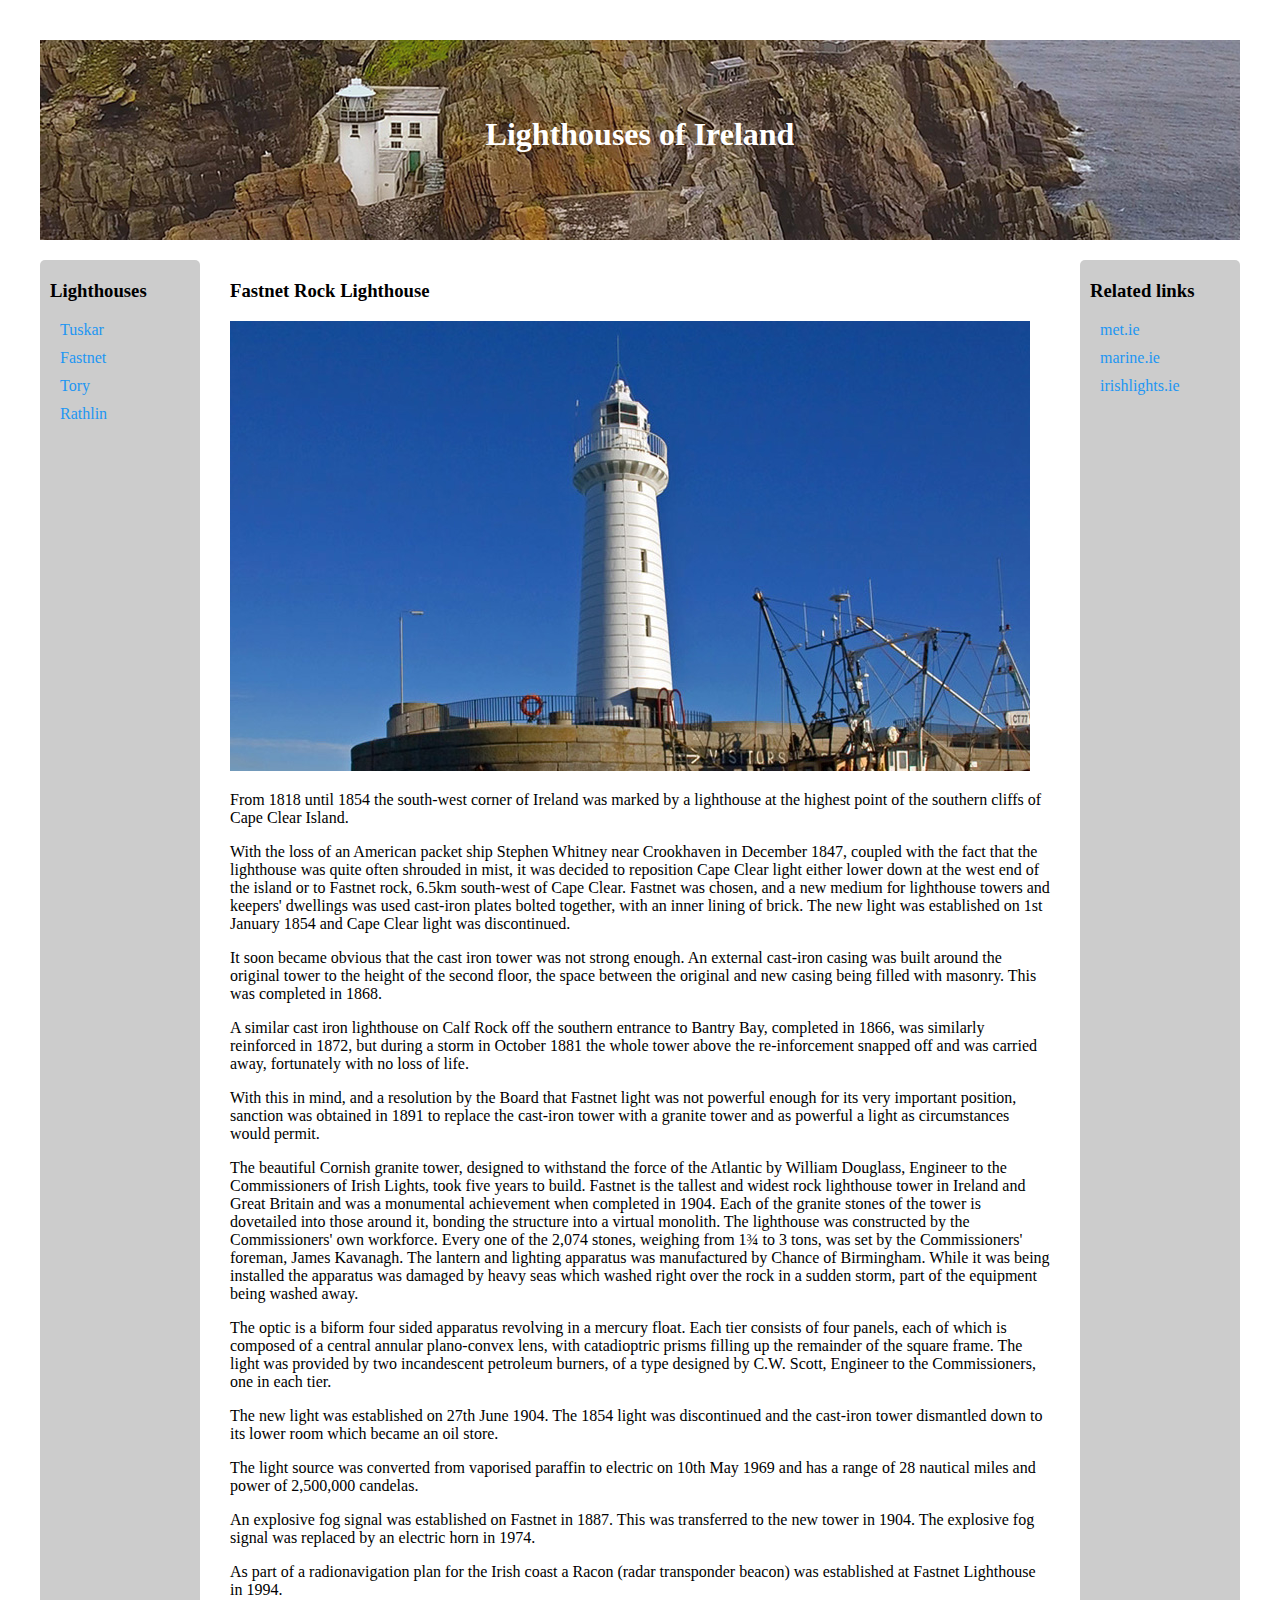
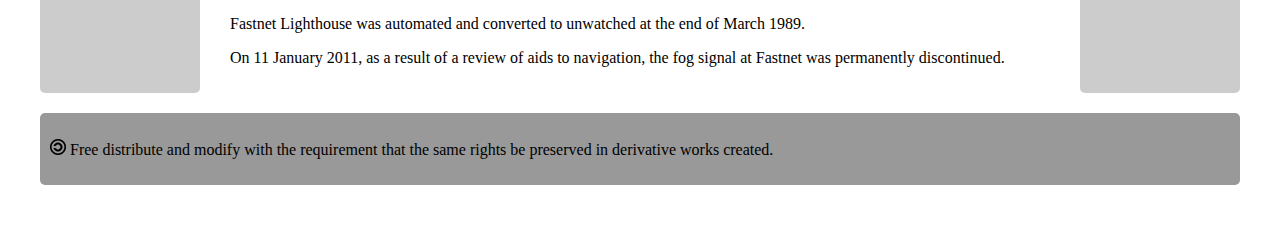
==== fastnet.html @ 3f507164 "Initial commit" ====
<!DOCTYPE html>
<html lang="en">
<head>
  <meta charset="utf-8">
  <title></title>
  <link type="text/css" href="assets/css/grid.css" rel="stylesheet" />
  <link type="text/css" href="assets/css/background.css" rel="stylesheet" />
  <link type="text/css" href="assets/css/navigation.css" rel="stylesheet" />
  <link type="text/css" href="assets/css/text.css" rel="stylesheet" />
</head>
<body>
  <div class="wrapper">
    <div class="header">
      <header>
        <div class="hero-image">
          <div class="hero-text">
            <h1>Lighthouses of Ireland</h1>
          </div>
        </div>
      </header>
    </div>
    <div class="sidebar box">
      <h3>Lighthouses</h3>
      <nav>
        <a href="tuskar.html">Tuskar</a>
        <a href="fastnet.html">Fastnet</a>
        <a href="tory.html">Tory</a>
        <a href="rathlin.html">Rathlin</a>
      </nav>
    </div>
    <div class="sidebar2 box">
      <h3>Related links</h3>
      <nav>
        <a href="https://www.met.ie/">met.ie</a>
        <a href="https://www.marine.ie/Home/home">marine.ie</a>
        <a href="https://www.irishlights.ie/">irishlights.ie</a>
      </nav>
    </div>
    <div class="content box">
      <h3>Fastnet Rock Lighthouse</h3>
      <p><img src="assets/images/donaghadee.jpg" /><p>
      <p>From 1818 until 1854 the south-west corner of Ireland was marked by a lighthouse at the highest point of the southern cliffs of Cape Clear Island.</p>
      <p>With the loss of an American packet ship Stephen Whitney near Crookhaven in December 1847, coupled with the fact that the lighthouse was quite often shrouded in mist, it was decided to reposition Cape Clear light either lower down at the west end of the island or to Fastnet rock, 6.5km south-west of Cape Clear. Fastnet was chosen, and a new medium for lighthouse towers and keepers' dwellings was used cast-iron plates bolted together, with an inner lining of brick. The new light was established on 1st January 1854 and Cape Clear light was discontinued.</p>
      <p>It soon became obvious that the cast iron tower was not strong enough. An external cast-iron casing was built around the original tower to the height of the second floor, the space between the original and new casing being filled with masonry. This was completed in 1868.</p>
      <p>A similar cast iron lighthouse on Calf Rock off the southern entrance to Bantry Bay, completed in 1866, was similarly reinforced in 1872, but during a storm in October 1881 the whole tower above the re-inforcement snapped off and was carried away, fortunately with no loss of life.</p>
      <p>With this in mind, and a resolution by the Board that Fastnet light was not powerful enough for its very important position, sanction was obtained in 1891 to replace the cast-iron tower with a granite tower and as powerful a light as circumstances would permit.</p>
      <p>The beautiful Cornish granite tower, designed to withstand the force of the Atlantic by William Douglass, Engineer to the Commissioners of Irish Lights, took five years to build. Fastnet is the tallest and widest rock lighthouse tower in Ireland and Great Britain and was a monumental achievement when completed in 1904. Each of the granite stones of the tower is dovetailed into those around it, bonding the structure into a virtual monolith. The lighthouse was constructed by the Commissioners' own workforce. Every one of the 2,074 stones, weighing from 1¾ to 3 tons, was set by the Commissioners' foreman, James Kavanagh. The lantern and lighting apparatus was manufactured by Chance of Birmingham. While it was being installed the apparatus was damaged by heavy seas which washed right over the rock in a sudden storm, part of the equipment being washed away.</p>
      <p>The optic is a biform four sided apparatus revolving in a mercury float. Each tier consists of four panels, each of which is composed of a central annular plano-convex lens, with catadioptric prisms filling up the remainder of the square frame. The light was provided by two incandescent petroleum burners, of a type designed by C.W. Scott, Engineer to the Commissioners, one in each tier.</p>
      <p>The new light was established on 27th June 1904. The 1854 light was discontinued and the cast-iron tower dismantled down to its lower room which became an oil store.</p>
      <p>The light source was converted from vaporised paraffin to electric on 10th May 1969 and has a range of 28 nautical miles and power of 2,500,000 candelas.</p>
      <p>An explosive fog signal was established on Fastnet in 1887. This was transferred to the new tower in 1904. The explosive fog signal was replaced by an electric horn in 1974.</p>
      <p>As part of a radionavigation plan for the Irish coast a Racon (radar transponder beacon) was established at Fastnet Lighthouse in 1994.</p>
      <p>Fastnet Lighthouse was automated and converted to unwatched at the end of March 1989.</p>
      <p>On 11 January 2011, as a result of a review of aids to navigation, the fog signal at Fastnet was permanently discontinued.</p>
    </div>
    <div class="footer box">
      <p><img src="assets/images/copyleft.png" /> Free distribute and modify with the requirement that the same rights be preserved in derivative works created.</p>
    </div>
  </div>
</body>
</html>
---- assets/css/grid.css ----
body {
  margin: 40px;
}

.sidebar {
  grid-area: sidebar;
}

.sidebar2 {
  grid-area: sidebar2;
}

.content {
  grid-area: content;
}

.header {
  grid-area: header;
}

.footer {
  grid-area: footer;
}

.wrapper {
  background-color: #fff;
  margin: auto;
}

.wrapper {
  display: grid;
  grid-gap: 1em;
  grid-template-areas:
    "header"
    "sidebar"
    "content"
    "sidebar2"
    "footer"
}

@media only screen and (min-width: 500px)  {
  .wrapper {
    grid-template-columns: 160px auto;
    grid-template-areas:
      "header   header"
      "sidebar  content"
      "sidebar2 sidebar2"
      "footer   footer";
  }
}

@media only screen and (min-width: 600px)   {
  .wrapper {
    grid-gap: 20px;
    grid-template-columns: 160px auto 160px;
    grid-template-areas:
      "header  header  header"
      "sidebar content sidebar2"
      "footer  footer  footer";
    max-width: 1200px;
  }
}
---- assets/css/background.css ----
.box {
  border-radius: 5px;
  padding: 10px;
}

.header {
}

.header .hero-image {
  background-image: url("../images/skelligs.jpg");
  height: 200px;
  background-position: center;
  background-repeat: no-repeat;
  background-size: cover;
  position: relative;
}

.header .hero-text {
  text-align: center;
  position: absolute;
  top: 50%;
  left: 50%;
  transform: translate(-50%, -50%);
  color: white;
}

.sidebar {
  background-color: #ccc;
}

.sidebar2 {
  background-color: #ccc;
}

.footer {
  background-color: #999;
}
---- assets/css/navigation.css ----
.sidebar nav,
.sidebar2 nav {
  padding-left: 10px
}
.sidebar nav a,
.sidebar2 nav a {
  padding-bottom: 10px;
  text-decoration: none;
  color: #2196F3;
  display: block;
}
---- assets/css/text.css ----
h1, h2, h3 {
  margin-top: 10px;
}
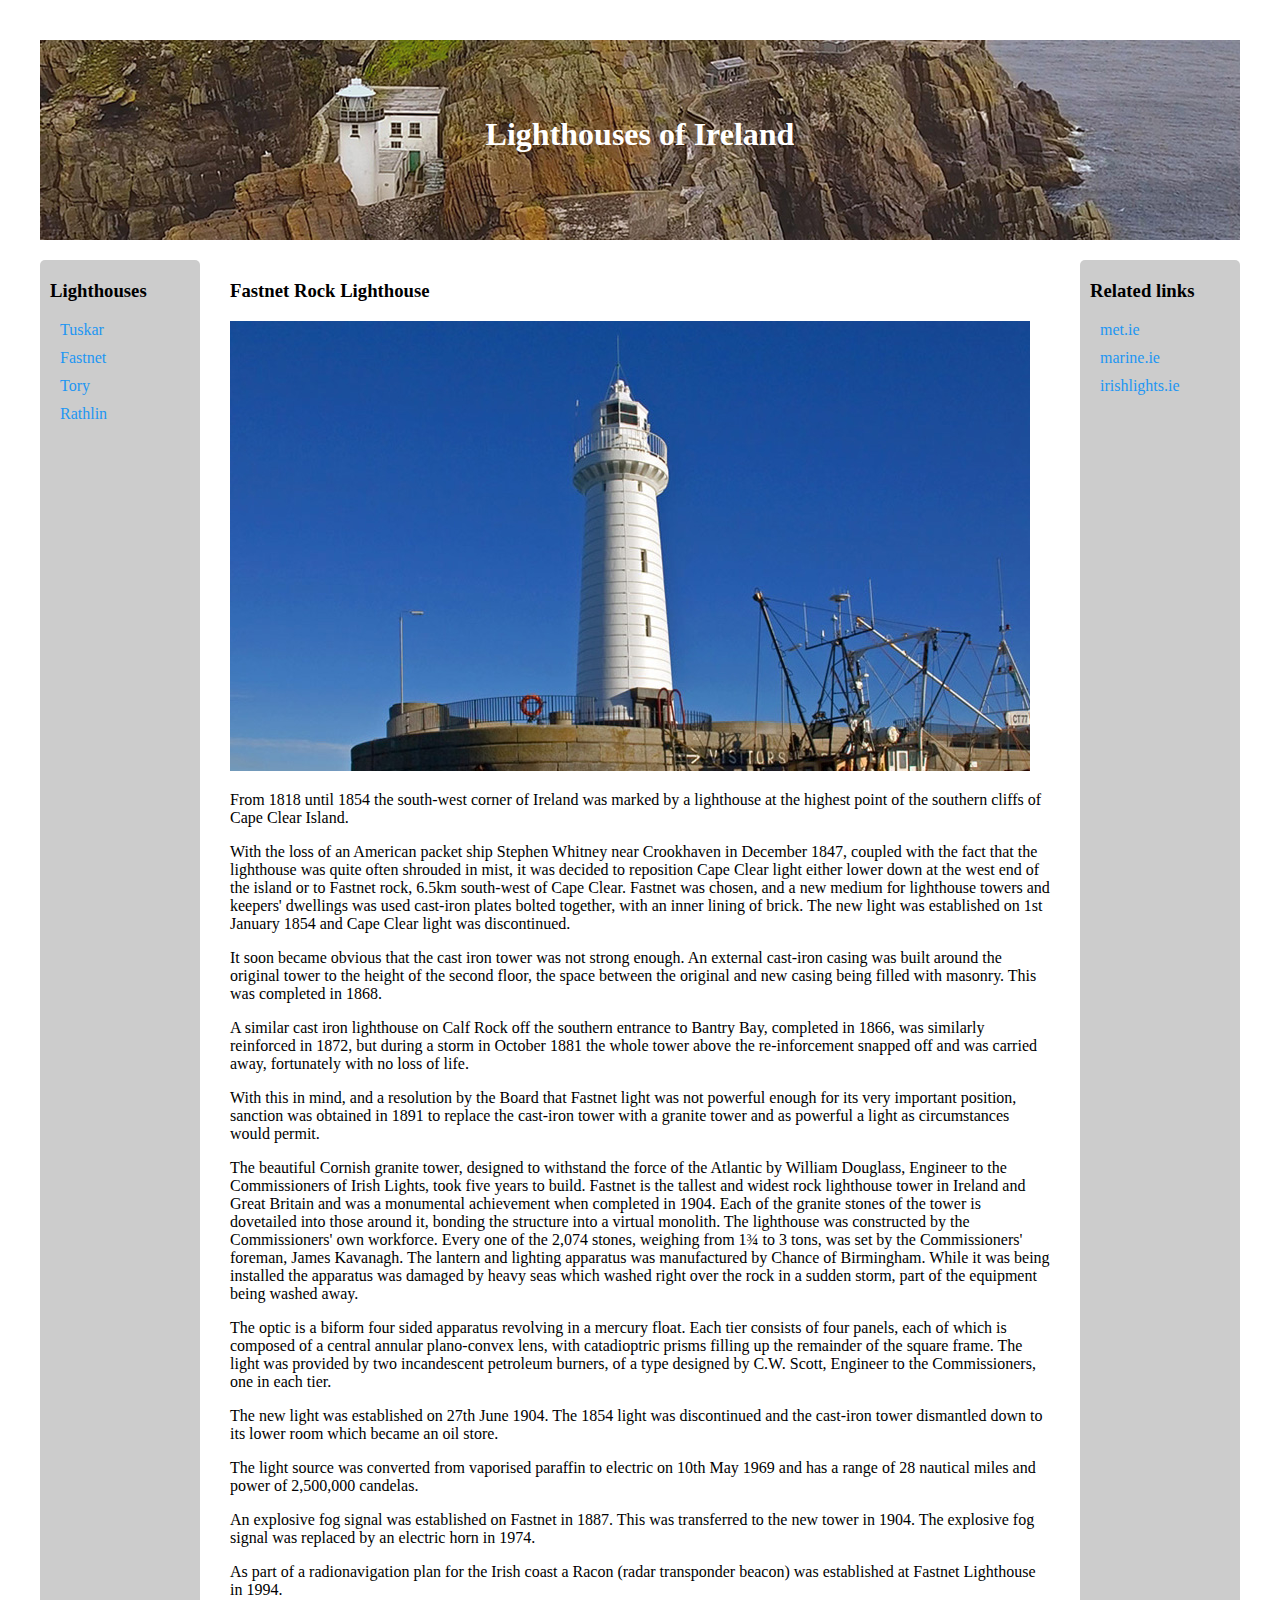
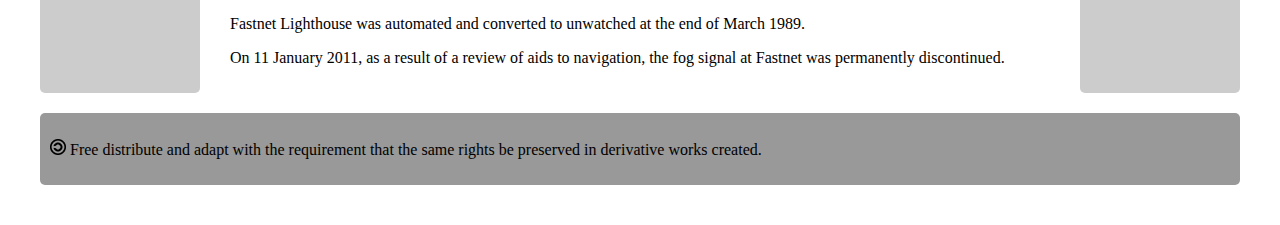
==== commit d133efc6: "Updated modify to adapt in footer" ====
--- a/fastnet.html
+++ b/fastnet.html
@@ -1,61 +1,138 @@
 <!DOCTYPE html>
 <html lang="en">
-<head>
-  <meta charset="utf-8">
-  <title></title>
-  <link type="text/css" href="assets/css/grid.css" rel="stylesheet" />
-  <link type="text/css" href="assets/css/background.css" rel="stylesheet" />
-  <link type="text/css" href="assets/css/navigation.css" rel="stylesheet" />
-  <link type="text/css" href="assets/css/text.css" rel="stylesheet" />
-</head>
-<body>
-  <div class="wrapper">
-    <div class="header">
-      <header>
-        <div class="hero-image">
-          <div class="hero-text">
-            <h1>Lighthouses of Ireland</h1>
+  <head>
+    <meta charset="utf-8" />
+    <title></title>
+    <link type="text/css" href="assets/css/grid.css" rel="stylesheet" />
+    <link type="text/css" href="assets/css/background.css" rel="stylesheet" />
+    <link type="text/css" href="assets/css/navigation.css" rel="stylesheet" />
+    <link type="text/css" href="assets/css/text.css" rel="stylesheet" />
+  </head>
+  <body>
+    <div class="wrapper">
+      <div class="header">
+        <header>
+          <div class="hero-image">
+            <div class="hero-text">
+              <h1>Lighthouses of Ireland</h1>
+            </div>
           </div>
-        </div>
-      </header>
+        </header>
+      </div>
+      <div class="sidebar box">
+        <h3>Lighthouses</h3>
+        <nav>
+          <a href="tuskar.html">Tuskar</a>
+          <a href="fastnet.html">Fastnet</a>
+          <a href="tory.html">Tory</a>
+          <a href="rathlin.html">Rathlin</a>
+        </nav>
+      </div>
+      <div class="sidebar2 box">
+        <h3>Related links</h3>
+        <nav>
+          <a href="https://www.met.ie/">met.ie</a>
+          <a href="https://www.marine.ie/Home/home">marine.ie</a>
+          <a href="https://www.irishlights.ie/">irishlights.ie</a>
+        </nav>
+      </div>
+      <div class="content box">
+        <h3>Fastnet Rock Lighthouse</h3>
+        <p><img src="assets/images/donaghadee.jpg" /></p>
+        <p></p>
+        <p>
+          From 1818 until 1854 the south-west corner of Ireland was marked by a
+          lighthouse at the highest point of the southern cliffs of Cape Clear
+          Island.
+        </p>
+        <p>
+          With the loss of an American packet ship Stephen Whitney near
+          Crookhaven in December 1847, coupled with the fact that the lighthouse
+          was quite often shrouded in mist, it was decided to reposition Cape
+          Clear light either lower down at the west end of the island or to
+          Fastnet rock, 6.5km south-west of Cape Clear. Fastnet was chosen, and
+          a new medium for lighthouse towers and keepers' dwellings was used
+          cast-iron plates bolted together, with an inner lining of brick. The
+          new light was established on 1st January 1854 and Cape Clear light was
+          discontinued.
+        </p>
+        <p>
+          It soon became obvious that the cast iron tower was not strong enough.
+          An external cast-iron casing was built around the original tower to
+          the height of the second floor, the space between the original and new
+          casing being filled with masonry. This was completed in 1868.
+        </p>
+        <p>
+          A similar cast iron lighthouse on Calf Rock off the southern entrance
+          to Bantry Bay, completed in 1866, was similarly reinforced in 1872,
+          but during a storm in October 1881 the whole tower above the
+          re-inforcement snapped off and was carried away, fortunately with no
+          loss of life.
+        </p>
+        <p>
+          With this in mind, and a resolution by the Board that Fastnet light
+          was not powerful enough for its very important position, sanction was
+          obtained in 1891 to replace the cast-iron tower with a granite tower
+          and as powerful a light as circumstances would permit.
+        </p>
+        <p>
+          The beautiful Cornish granite tower, designed to withstand the force
+          of the Atlantic by William Douglass, Engineer to the Commissioners of
+          Irish Lights, took five years to build. Fastnet is the tallest and
+          widest rock lighthouse tower in Ireland and Great Britain and was a
+          monumental achievement when completed in 1904. Each of the granite
+          stones of the tower is dovetailed into those around it, bonding the
+          structure into a virtual monolith. The lighthouse was constructed by
+          the Commissioners' own workforce. Every one of the 2,074 stones,
+          weighing from 1¾ to 3 tons, was set by the Commissioners' foreman,
+          James Kavanagh. The lantern and lighting apparatus was manufactured by
+          Chance of Birmingham. While it was being installed the apparatus was
+          damaged by heavy seas which washed right over the rock in a sudden
+          storm, part of the equipment being washed away.
+        </p>
+        <p>
+          The optic is a biform four sided apparatus revolving in a mercury
+          float. Each tier consists of four panels, each of which is composed of
+          a central annular plano-convex lens, with catadioptric prisms filling
+          up the remainder of the square frame. The light was provided by two
+          incandescent petroleum burners, of a type designed by C.W. Scott,
+          Engineer to the Commissioners, one in each tier.
+        </p>
+        <p>
+          The new light was established on 27th June 1904. The 1854 light was
+          discontinued and the cast-iron tower dismantled down to its lower room
+          which became an oil store.
+        </p>
+        <p>
+          The light source was converted from vaporised paraffin to electric on
+          10th May 1969 and has a range of 28 nautical miles and power of
+          2,500,000 candelas.
+        </p>
+        <p>
+          An explosive fog signal was established on Fastnet in 1887. This was
+          transferred to the new tower in 1904. The explosive fog signal was
+          replaced by an electric horn in 1974.
+        </p>
+        <p>
+          As part of a radionavigation plan for the Irish coast a Racon (radar
+          transponder beacon) was established at Fastnet Lighthouse in 1994.
+        </p>
+        <p>
+          Fastnet Lighthouse was automated and converted to unwatched at the end
+          of March 1989.
+        </p>
+        <p>
+          On 11 January 2011, as a result of a review of aids to navigation, the
+          fog signal at Fastnet was permanently discontinued.
+        </p>
+      </div>
+      <div class="footer box">
+        <p>
+          <img src="assets/images/copyleft.png" /> Free distribute and adapt
+          with the requirement that the same rights be preserved in derivative
+          works created.
+        </p>
+      </div>
     </div>
-    <div class="sidebar box">
-      <h3>Lighthouses</h3>
-      <nav>
-        <a href="tuskar.html">Tuskar</a>
-        <a href="fastnet.html">Fastnet</a>
-        <a href="tory.html">Tory</a>
-        <a href="rathlin.html">Rathlin</a>
-      </nav>
-    </div>
-    <div class="sidebar2 box">
-      <h3>Related links</h3>
-      <nav>
-        <a href="https://www.met.ie/">met.ie</a>
-        <a href="https://www.marine.ie/Home/home">marine.ie</a>
-        <a href="https://www.irishlights.ie/">irishlights.ie</a>
-      </nav>
-    </div>
-    <div class="content box">
-      <h3>Fastnet Rock Lighthouse</h3>
-      <p><img src="assets/images/donaghadee.jpg" /><p>
-      <p>From 1818 until 1854 the south-west corner of Ireland was marked by a lighthouse at the highest point of the southern cliffs of Cape Clear Island.</p>
-      <p>With the loss of an American packet ship Stephen Whitney near Crookhaven in December 1847, coupled with the fact that the lighthouse was quite often shrouded in mist, it was decided to reposition Cape Clear light either lower down at the west end of the island or to Fastnet rock, 6.5km south-west of Cape Clear. Fastnet was chosen, and a new medium for lighthouse towers and keepers' dwellings was used cast-iron plates bolted together, with an inner lining of brick. The new light was established on 1st January 1854 and Cape Clear light was discontinued.</p>
-      <p>It soon became obvious that the cast iron tower was not strong enough. An external cast-iron casing was built around the original tower to the height of the second floor, the space between the original and new casing being filled with masonry. This was completed in 1868.</p>
-      <p>A similar cast iron lighthouse on Calf Rock off the southern entrance to Bantry Bay, completed in 1866, was similarly reinforced in 1872, but during a storm in October 1881 the whole tower above the re-inforcement snapped off and was carried away, fortunately with no loss of life.</p>
-      <p>With this in mind, and a resolution by the Board that Fastnet light was not powerful enough for its very important position, sanction was obtained in 1891 to replace the cast-iron tower with a granite tower and as powerful a light as circumstances would permit.</p>
-      <p>The beautiful Cornish granite tower, designed to withstand the force of the Atlantic by William Douglass, Engineer to the Commissioners of Irish Lights, took five years to build. Fastnet is the tallest and widest rock lighthouse tower in Ireland and Great Britain and was a monumental achievement when completed in 1904. Each of the granite stones of the tower is dovetailed into those around it, bonding the structure into a virtual monolith. The lighthouse was constructed by the Commissioners' own workforce. Every one of the 2,074 stones, weighing from 1¾ to 3 tons, was set by the Commissioners' foreman, James Kavanagh. The lantern and lighting apparatus was manufactured by Chance of Birmingham. While it was being installed the apparatus was damaged by heavy seas which washed right over the rock in a sudden storm, part of the equipment being washed away.</p>
-      <p>The optic is a biform four sided apparatus revolving in a mercury float. Each tier consists of four panels, each of which is composed of a central annular plano-convex lens, with catadioptric prisms filling up the remainder of the square frame. The light was provided by two incandescent petroleum burners, of a type designed by C.W. Scott, Engineer to the Commissioners, one in each tier.</p>
-      <p>The new light was established on 27th June 1904. The 1854 light was discontinued and the cast-iron tower dismantled down to its lower room which became an oil store.</p>
-      <p>The light source was converted from vaporised paraffin to electric on 10th May 1969 and has a range of 28 nautical miles and power of 2,500,000 candelas.</p>
-      <p>An explosive fog signal was established on Fastnet in 1887. This was transferred to the new tower in 1904. The explosive fog signal was replaced by an electric horn in 1974.</p>
-      <p>As part of a radionavigation plan for the Irish coast a Racon (radar transponder beacon) was established at Fastnet Lighthouse in 1994.</p>
-      <p>Fastnet Lighthouse was automated and converted to unwatched at the end of March 1989.</p>
-      <p>On 11 January 2011, as a result of a review of aids to navigation, the fog signal at Fastnet was permanently discontinued.</p>
-    </div>
-    <div class="footer box">
-      <p><img src="assets/images/copyleft.png" /> Free distribute and modify with the requirement that the same rights be preserved in derivative works created.</p>
-    </div>
-  </div>
-</body>
+  </body>
 </html>
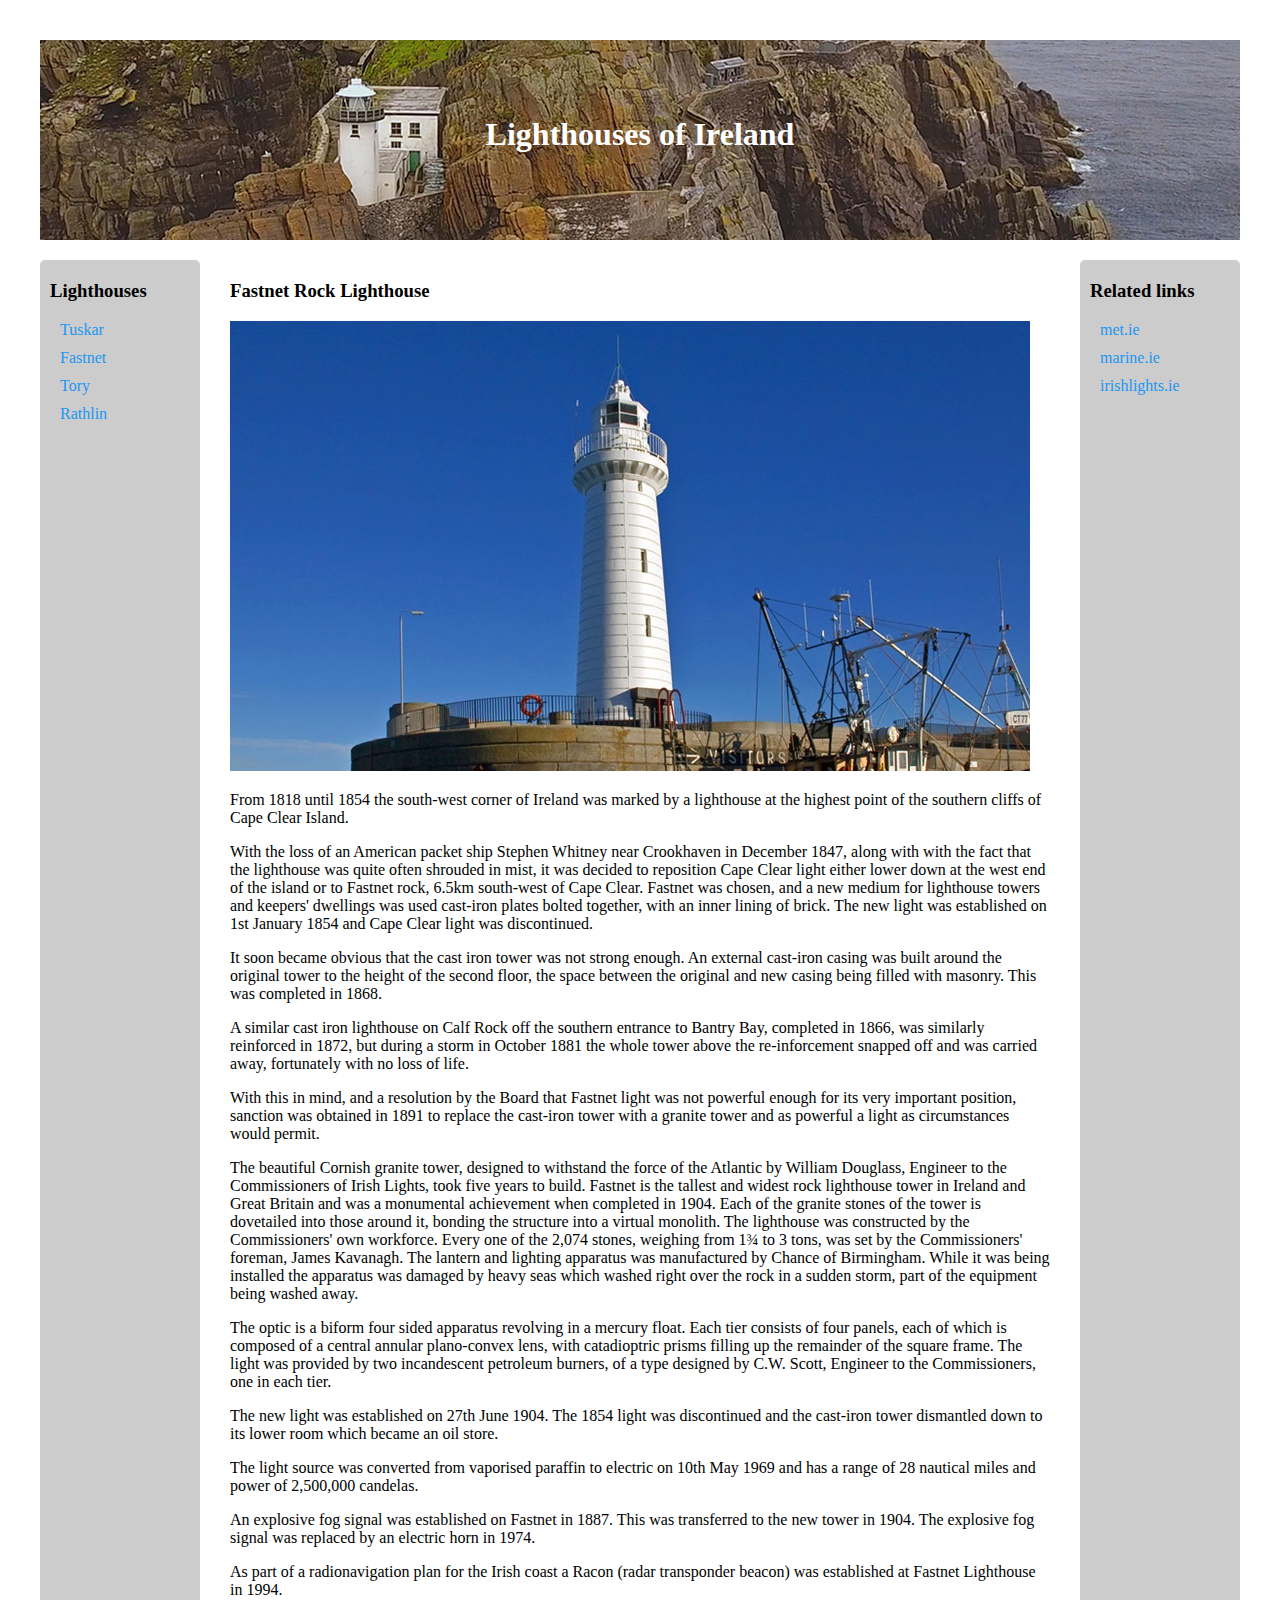
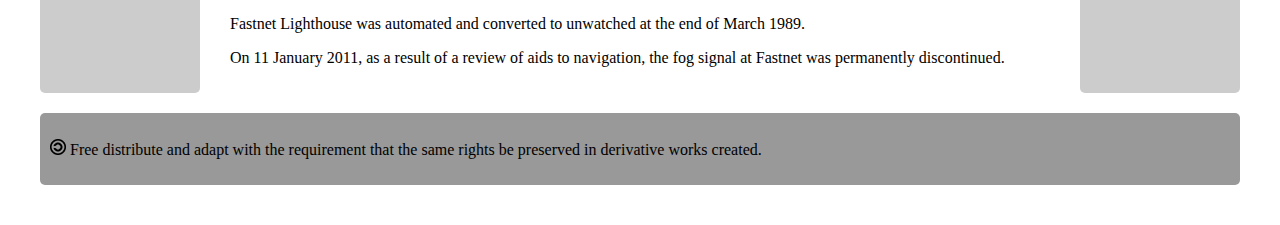
==== commit 1c66fc28: "Updated text on fastnet.html" ====
--- a/fastnet.html
+++ b/fastnet.html
@@ -47,14 +47,14 @@
         </p>
         <p>
           With the loss of an American packet ship Stephen Whitney near
-          Crookhaven in December 1847, coupled with the fact that the lighthouse
-          was quite often shrouded in mist, it was decided to reposition Cape
-          Clear light either lower down at the west end of the island or to
-          Fastnet rock, 6.5km south-west of Cape Clear. Fastnet was chosen, and
-          a new medium for lighthouse towers and keepers' dwellings was used
-          cast-iron plates bolted together, with an inner lining of brick. The
-          new light was established on 1st January 1854 and Cape Clear light was
-          discontinued.
+          Crookhaven in December 1847, along with with the fact that the
+          lighthouse was quite often shrouded in mist, it was decided to
+          reposition Cape Clear light either lower down at the west end of the
+          island or to Fastnet rock, 6.5km south-west of Cape Clear. Fastnet was
+          chosen, and a new medium for lighthouse towers and keepers' dwellings
+          was used cast-iron plates bolted together, with an inner lining of
+          brick. The new light was established on 1st January 1854 and Cape
+          Clear light was discontinued.
         </p>
         <p>
           It soon became obvious that the cast iron tower was not strong enough.
